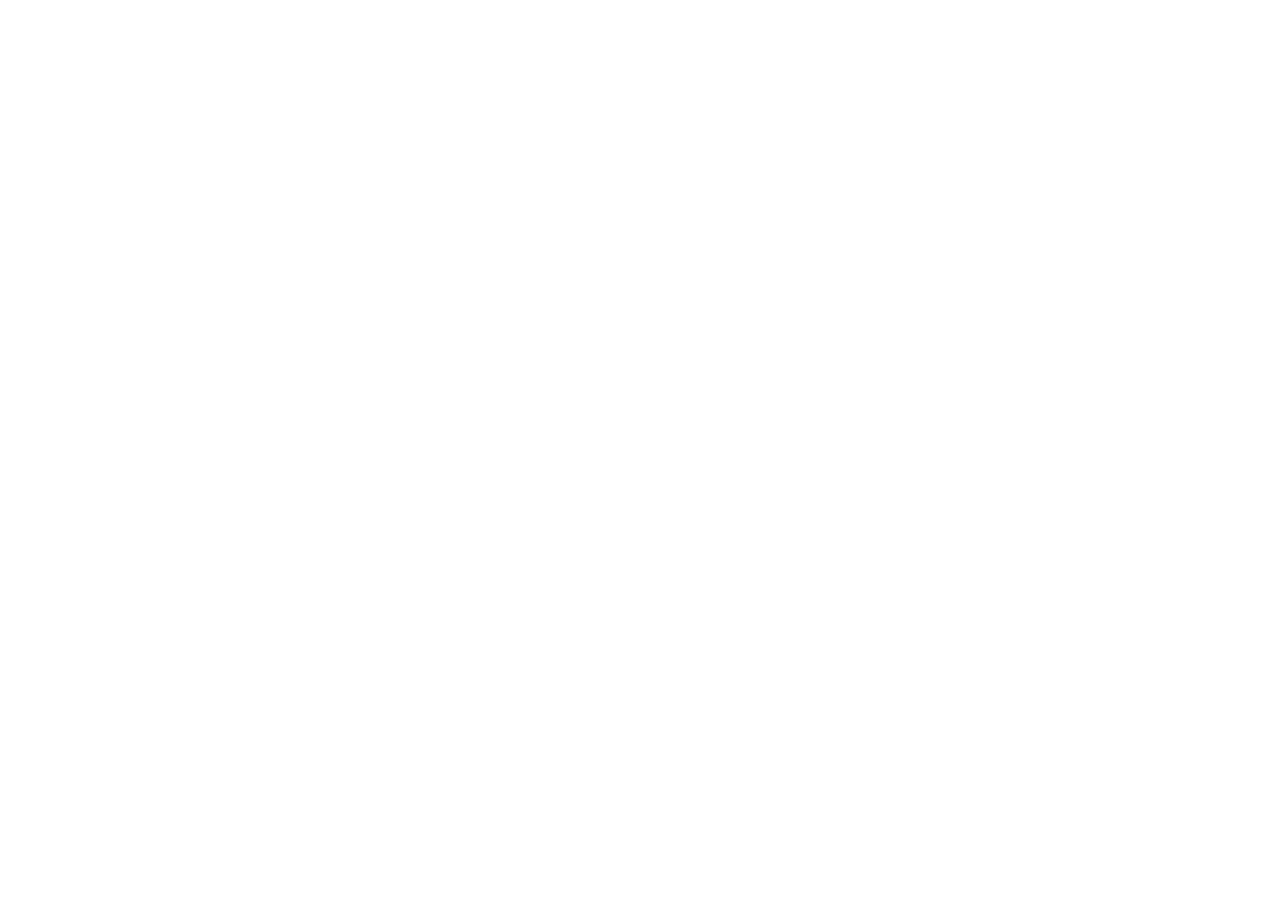
==== app/index.html @ 6d37b684 "Added Bootstrap, jQuery, Popper JS and Custom CSS template." ====
<!DOCTYPE html>
<html lang="en">
<head>
    <meta charset="UTF-8">
    <meta name="viewport" content="width=device-width, initial-scale=1.0">
    <meta http-equiv="X-UA-Compatible" content="ie=edge">
    <title>AWS - Quiz</title>

    <!-- Bootstrap -->
    <link rel="stylesheet" href="https://maxcdn.bootstrapcdn.com/bootstrap/4.3.1/css/bootstrap.min.css">
    <!-- Custom CSS for this template -->
    <link rel="stylesheet" href="static/app.css">
</head>
<body>
    
    <!-- jQuery library -->
    <script src="https://ajax.googleapis.com/ajax/libs/jquery/3.4.1/jquery.min.js"></script>

    <!-- Popper JS -->
    <script src="https://cdnjs.cloudflare.com/ajax/libs/popper.js/1.14.7/umd/popper.min.js"></script>

    <!-- Latest compiled JavaScript -->
    <script src="https://maxcdn.bootstrapcdn.com/bootstrap/4.3.1/js/bootstrap.min.js"></script>

</body>
</html>
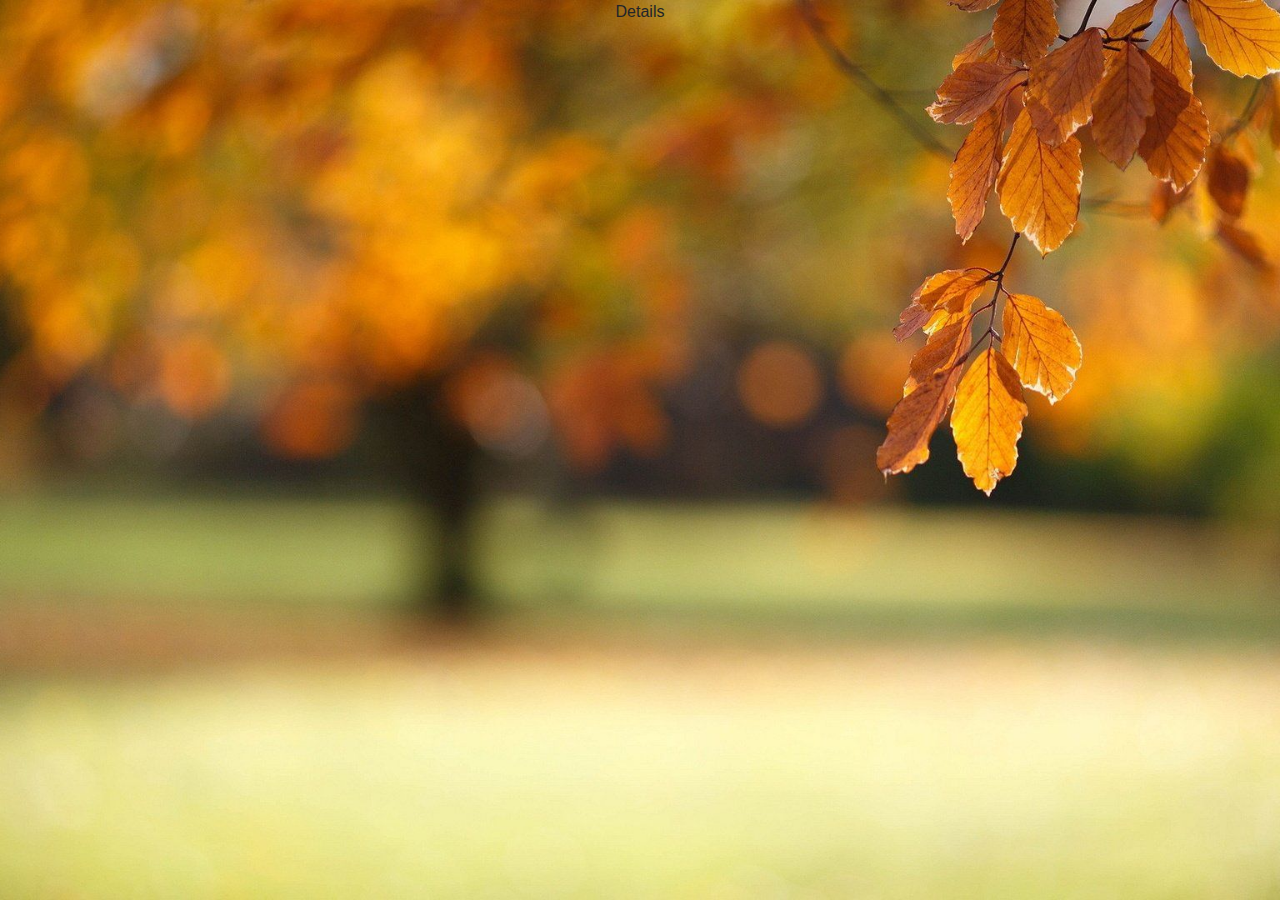
==== commit 1add7566: "Fixed CSS link and added content box." ====
--- a/app/index.html
+++ b/app/index.html
@@ -9,9 +9,22 @@
     <!-- Bootstrap -->
     <link rel="stylesheet" href="https://maxcdn.bootstrapcdn.com/bootstrap/4.3.1/css/bootstrap.min.css">
     <!-- Custom CSS for this template -->
-    <link rel="stylesheet" href="static/app.css">
+    <link rel="stylesheet" href="static/css/app.css">
+    <!-- FontAwesome -->
+    <link rel="stylesheet" href="https://use.fontawesome.com/releases/v5.6.3/css/all.css" integrity="sha384-UHRtZLI+pbxtHCWp1t77Bi1L4ZtiqrqD80Kn4Z8NTSRyMA2Fd33n5dQ8lWUE00s/" crossorigin="anonymous">
 </head>
 <body>
+    <div class="container">
+        <div class="col-xl-10 mx-auto">
+            <!-- Main Content -->
+            <div id="content">
+                <div class="content-header text-center">
+                    <i class="fas fa-info-circle"></i> Details
+                </div>
+            </div>
+        </div>
+    </div>
+    
     
     <!-- jQuery library -->
     <script src="https://ajax.googleapis.com/ajax/libs/jquery/3.4.1/jquery.min.js"></script>
--- a/app/static/css/app.css
+++ b/app/static/css/app.css
@@ -0,0 +1,11 @@
+/* 
+    Custom CSS template 
+*/
+body {
+    background: url("../img/bg.jpg") no-repeat center center fixed; 
+    -webkit-background-size: cover;
+    -moz-background-size: cover;
+    -o-background-size: cover;
+    background-size: cover;
+    overflow: hidden;
+}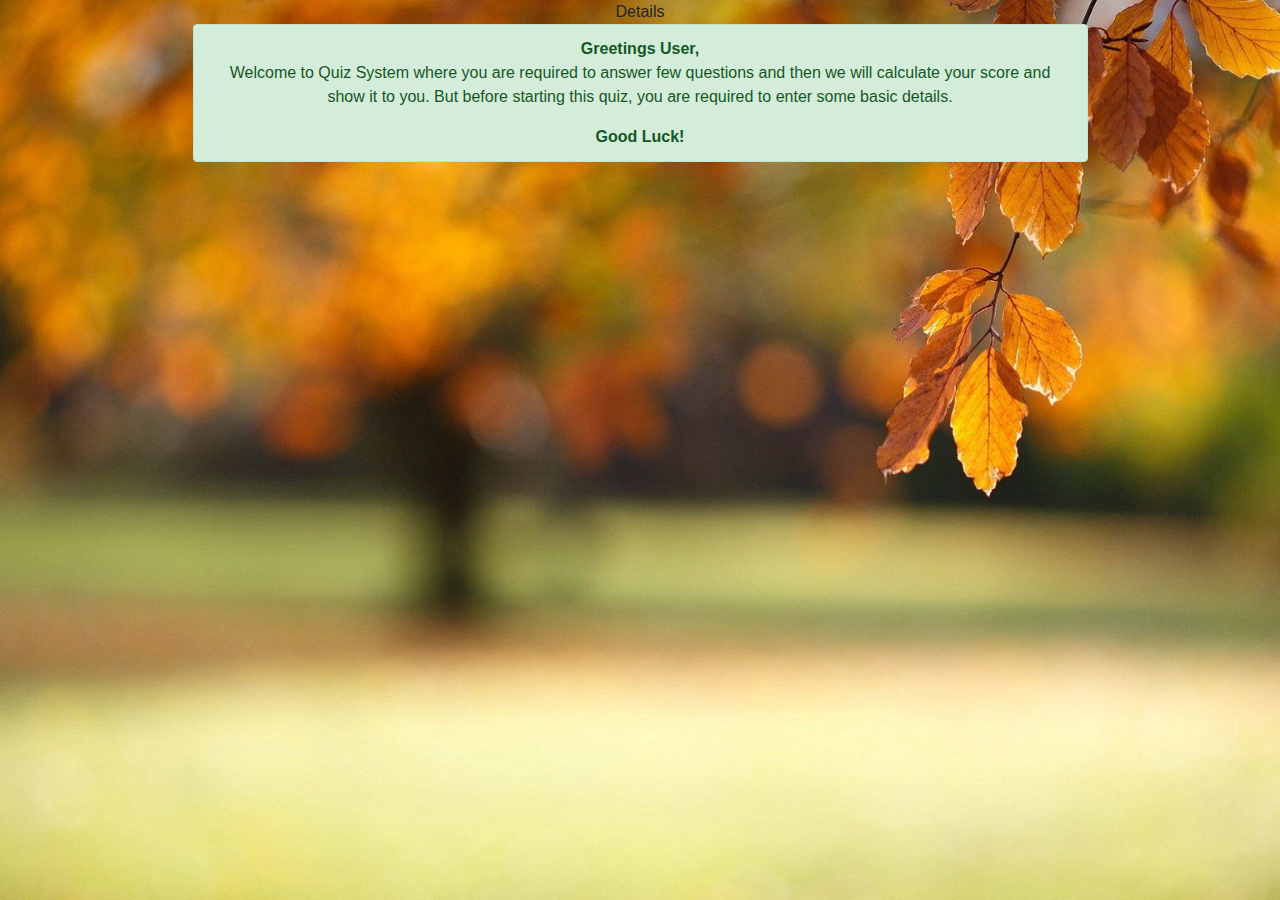
==== commit e398e426: "Added welcome message." ====
--- a/app/index.html
+++ b/app/index.html
@@ -21,6 +21,14 @@
                 <div class="content-header text-center">
                     <i class="fas fa-info-circle"></i> Details
                 </div>
+                <div class="content-area">
+                    <!-- Welcome message -->
+                    <div class="alert alert-success text-center" role="alert">
+                        <b>Greetings User,</b> 
+                        <p>Welcome to Quiz System where you are required to answer few questions and then we will calculate your score and show it to you. But before starting this quiz, you are required to enter some basic details.</p>
+                        <b> Good Luck!</b> 
+                    </div>
+                </div>
             </div>
         </div>
     </div>
